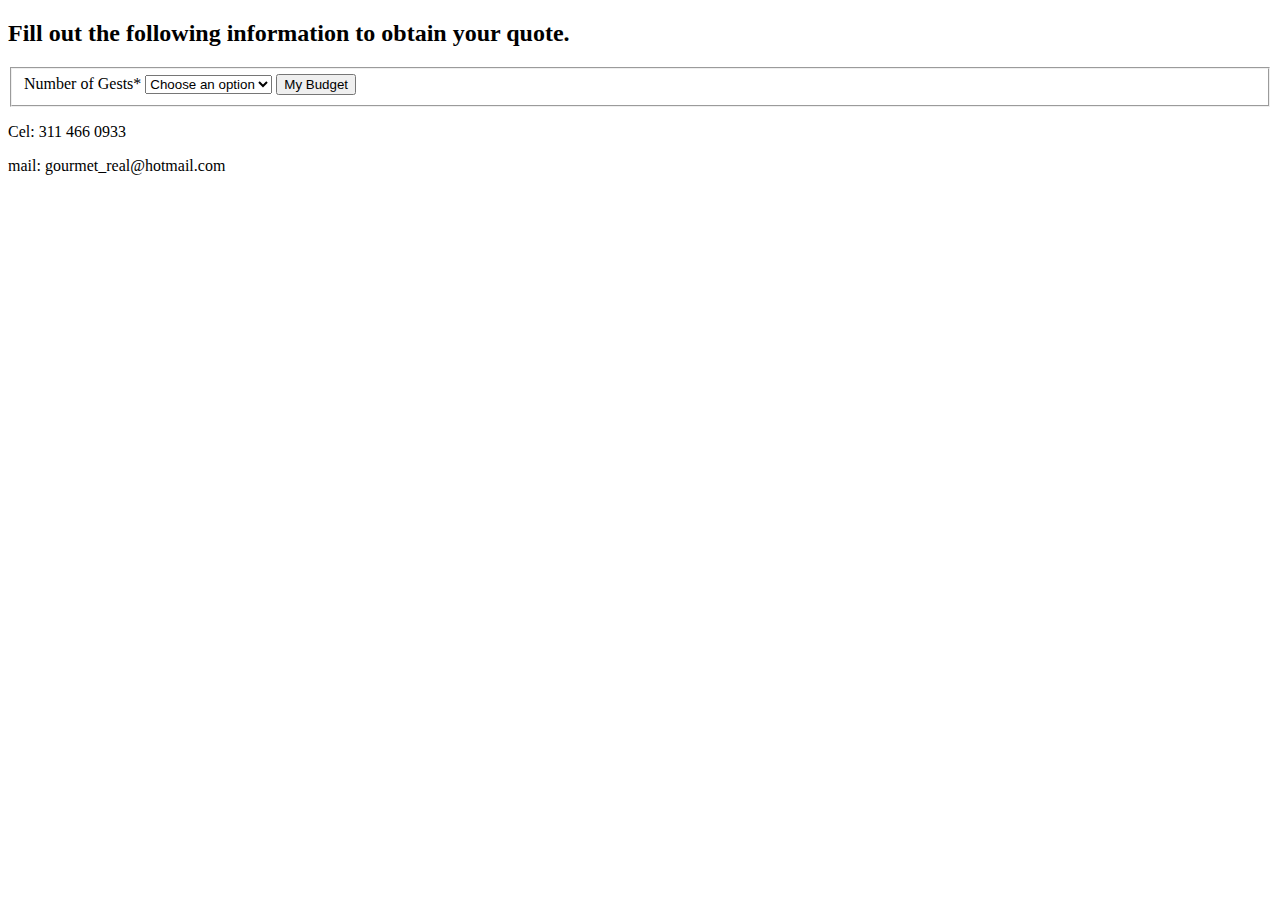
==== form.html @ cccefc95 "update" ====
<!DOCTYPE html>
<html lang="en">

<head>
    <meta charset="UTF-8">
    <meta name="viewport" content="width=device-width, initial-scale=1.0">
    <title>"WDD 131 - Project Form - Alexandra Suarez".</title>
    <meta name="author" content="Alexandra Suárez">
    <meta name="description" content="Final project applying forms">
    <link rel="preconnect" href="https://fonts.googleapis.com">
    <link rel="preconnect" href="https://fonts.gstatic.com" crossorigin>
    <link
        href="https://fonts.googleapis.com/css2?family=Merienda:wght@300..900&family=Moderustic:wght@300..800&family=Satisfy&display=swap"
        rel="stylesheet">
    <link rel="stylesheet" href="style/form.css">
    <link rel="stylesheet" href="style/form-large.css">
    <script src="script.js/form.js" defer></script>

</head>

<body>
    <div id="formulary">
        <header>
            <h2>Fill out the following information to obtain your quote.</h2>
        </header>

        <main>
            <form onsubmit="sendInfo(event)" class="reviewForm">
                <fieldset>
                    <!-- <label>Name *</label>
                <input id="userName" name="name" required>
                <label>Phone *</label>
                <input id="userPhone" phone="phone" required>
                <label>Mail *</label>
                <input id="userMail" mail="mail" required>
                <label>Event Date *</label>
                <input type="number" id="eventDate" name="date" required> -->
                    <label> Number of Gests*</label>
                    <select type="number" id="pax" name="gests" required>
                        <option value=" " disabled selected>Choose an option </option>
                        <option value="50">50</option>
                        <option value="80">80</option>
                        <option value="100">100 </option>
                        <option value="200">200 </option>
                    </select>
                    <button type="submit">My Budget</button>
                </fieldset>


        </main>
    </div>
    <div id="result">
        <p><span class="label">Congratulations is your </span><span class="visits"></span><br><br>
        <h1 id="title"></h1>
        <ul>
            <li>Menu and cake</li>
            <li>Bar service</li>
            <li>Chapel decoration</li>
            <li>Salon decoration</li>
            <li>Sound</li>
        </ul>
        <h3>COURTESY</h3>
        <ul>
            <li>Welcome station</li>
            <li>Bride's bouquet</li>
        </ul>
        <fieldset>
            <div class="subtotal">
                <label>Subtotal </label>
                <input id="valor">
                <label id="value"></label>
            </div>
        </fieldset>
        <fieldset>
            <div class="state">
                <label>Country State </label>
                <input id="valorstate" value="3800000">
                <label id=valueState></label>
            </div>
        </fieldset>
        <fieldset>
            <div class="state">
                <label>TOTAL </label>
                <input id="totalevent">
                <label id=valueTotal></label>
            </div>
        </fieldset>
    </div>

    <footer>
        <p>Cel: 311 466 0933</p>
        <p>mail: gourmet_real@hotmail.com</p>
    </footer>
</body>

</html>
---- style/form.css ----
#result{
    display: none;
}

#formulary{
    display: block;
}
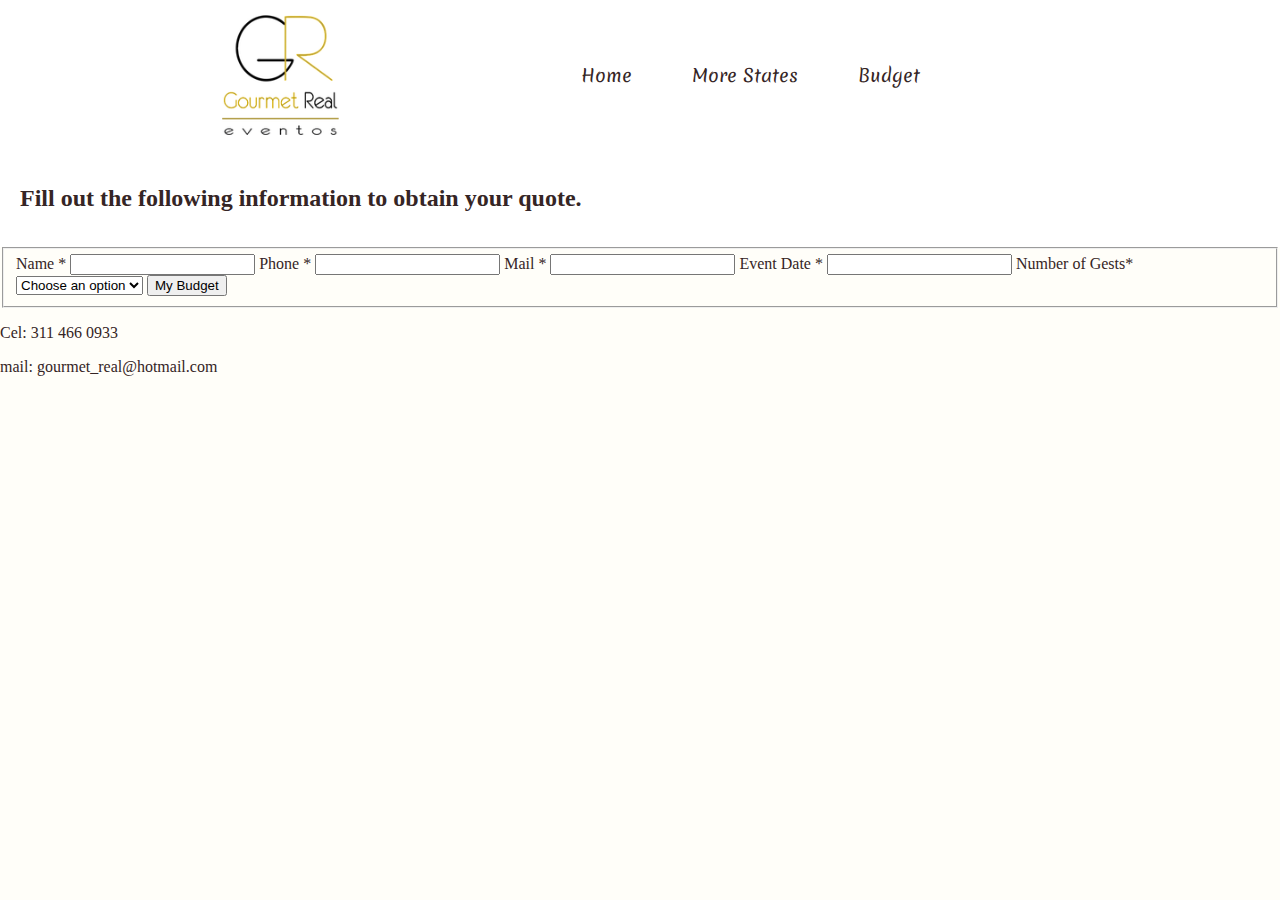
==== commit a5794897: "update2" ====
--- a/form.html
+++ b/form.html
@@ -19,6 +19,17 @@
 </head>
 
 <body>
+    <header>
+        <div class="container"></div>
+        <img class="logo" src="images/logo3.png">
+        <a id="menu" href="#"></a>
+        <nav>
+            <a href="index.html" id="home">Home</a>
+            <a href="" id="more"> More States</a>
+            <!-- <a href="#" id="gallery">Gallery</a> -->
+            <a href="#" id="Budget">Budget</a>
+        </nav>
+    </header>
     <div id="formulary">
         <header>
             <h2>Fill out the following information to obtain your quote.</h2>
@@ -27,14 +38,14 @@
         <main>
             <form onsubmit="sendInfo(event)" class="reviewForm">
                 <fieldset>
-                    <!-- <label>Name *</label>
-                <input id="userName" name="name" required>
-                <label>Phone *</label>
-                <input id="userPhone" phone="phone" required>
-                <label>Mail *</label>
-                <input id="userMail" mail="mail" required>
-                <label>Event Date *</label>
-                <input type="number" id="eventDate" name="date" required> -->
+                    <label>Name *</label>
+                    <input id="userName" name="name" required>
+                    <label>Phone *</label>
+                    <input id="userPhone" phone="phone" required>
+                    <label>Mail *</label>
+                    <input id="userMail" mail="mail" required>
+                    <label>Event Date *</label>
+                    <input type="number" id="eventDate" name="date" required>
                     <label> Number of Gests*</label>
                     <select type="number" id="pax" name="gests" required>
                         <option value=" " disabled selected>Choose an option </option>
@@ -48,10 +59,11 @@
 
 
         </main>
+
     </div>
     <div id="result">
         <p><span class="label">Congratulations is your </span><span class="visits"></span><br><br>
-        <h1 id="title"></h1>
+        <h1 id="title"> </h1>
         <ul>
             <li>Menu and cake</li>
             <li>Bar service</li>
--- a/style/form.css
+++ b/style/form.css
@@ -1,3 +1,84 @@
+body {
+    margin: 0;
+    background-color: #fffef9;
+    color: #352525;
+}
+
+header {
+
+    background-color: #ffffff;
+    display: flex;
+    padding: 15px 20px;
+    align-items: center;
+    justify-content: space-between;
+    color: #352525;
+}
+
+.logo {
+    margin: auto;
+    height: 120px;
+}
+
+#menu {
+    text-decoration: none;
+    position: relative;
+    display: block;
+
+}
+
+nav a {
+    font-family: "merienda";
+    color: #352525;
+    font-size: 1.1em;
+    text-decoration: none;
+    padding: 30px;
+    margin: 0px;
+
+}
+
+nav {
+    display: none;
+    text-decoration: none;
+    position: absolute;
+    top: 75px;
+    right: 20px;
+    background-color: #ffeca1;
+    list-style-type: none;
+    padding: 10px;
+}
+
+nav a:hover {
+    background-color: #35252513;
+    border-radius: 4px;
+
+}
+
+#menu::before {
+    content: "☰";
+    font-size: 2em;
+    color: #352525;
+    position: absolute;
+    z-index: 2;
+    right: 5px;
+
+}
+
+.show {
+    display: flex;
+    flex-direction: column;
+
+}
+
+#menu.show::before {
+    content: "X";
+    font-family: "arial";
+    position: absolute;
+
+
+}
+
+
+
 #result{
     display: none;
 }
--- a/style/form-large.css
+++ b/style/form-large.css
@@ -0,0 +1,21 @@
+@media only screen and (min-width: 500px) {
+
+    nav {
+        display: flex;
+        position: static;
+        margin-right: 300px;
+        background-color: white;
+
+    }
+
+    nav a:hover {
+        background-color: white;
+        border-bottom: 1.3px solid #fed224;
+
+    }
+
+    #menu {
+        display: none;
+
+    }
+}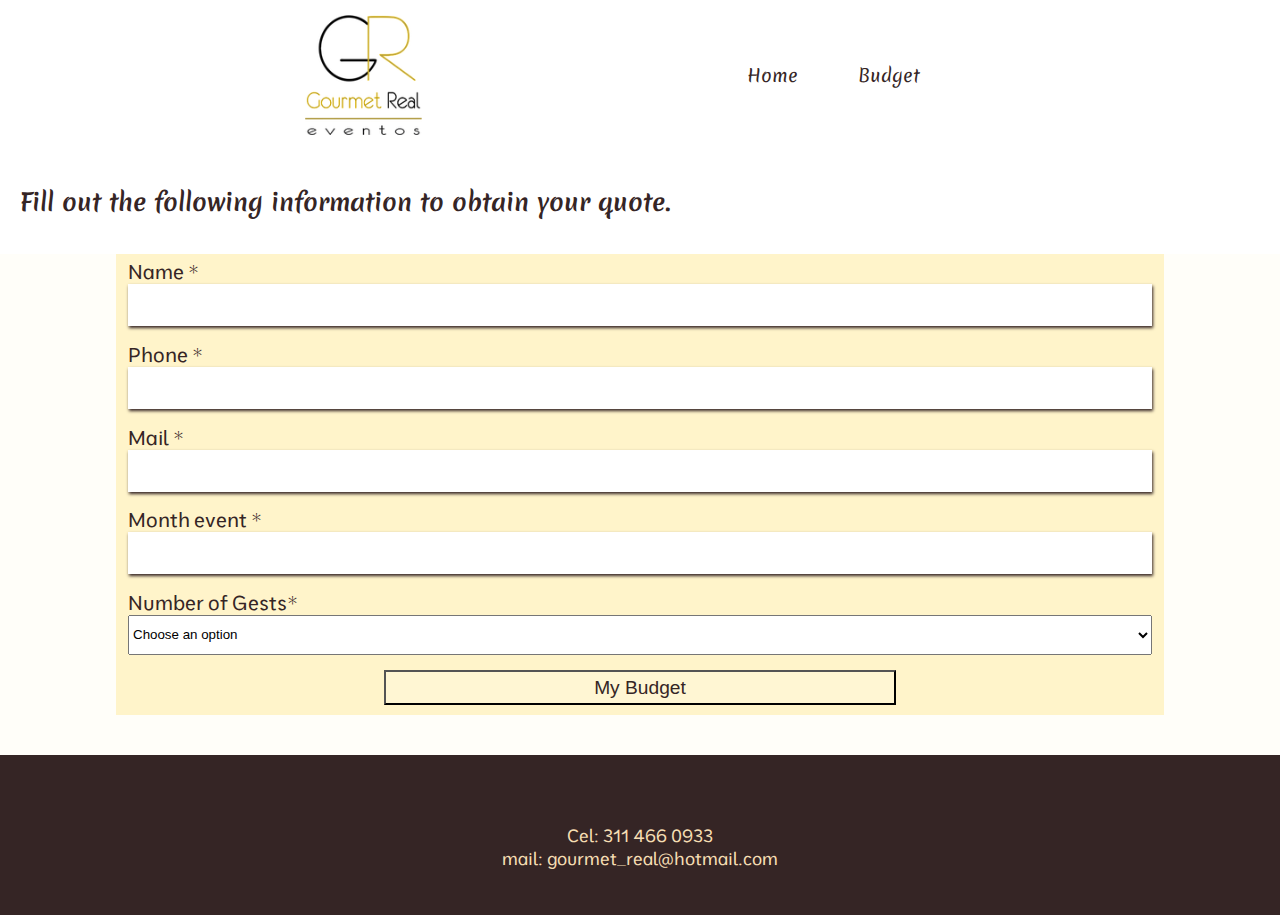
==== commit fb4b2c3e: "update3" ====
--- a/form.html
+++ b/form.html
@@ -25,9 +25,9 @@
         <a id="menu" href="#"></a>
         <nav>
             <a href="index.html" id="home">Home</a>
-            <a href="" id="more"> More States</a>
+            <!-- <a href="" id="more"> More States</a> -->
             <!-- <a href="#" id="gallery">Gallery</a> -->
-            <a href="#" id="Budget">Budget</a>
+            <a href="form.html" id="Budget">Budget</a>
         </nav>
     </header>
     <div id="formulary">
@@ -36,26 +36,39 @@
         </header>
 
         <main>
-            <form onsubmit="sendInfo(event)" class="reviewForm">
-                <fieldset>
+            <form onsubmit="sendInfo(event)" class="dataForm">
+                <fieldset class="camp">
                     <label>Name *</label>
-                    <input id="userName" name="name" required>
+                    <input type="text" id="userName" name="name" required>
+                </fieldset>
+                <fieldset class="camp">
                     <label>Phone *</label>
-                    <input id="userPhone" phone="phone" required>
+                    <input type="text" id="userPhone" phone="name" required>
+                </fieldset>
+                <fieldset class="camp">
                     <label>Mail *</label>
-                    <input id="userMail" mail="mail" required>
-                    <label>Event Date *</label>
-                    <input type="number" id="eventDate" name="date" required>
+                    <input type="text" id=userMail" mail="name" required>
+                </fieldset>
+                <fieldset class="camp">
+                    <label>Month event *</label>
+                    <input type="text" id="eventDate" name="name" required>
+                </fieldset>
+
+                <fieldset class="camp">
                     <label> Number of Gests*</label>
-                    <select type="number" id="pax" name="gests" required>
+                    <select name="gests" required>
                         <option value=" " disabled selected>Choose an option </option>
                         <option value="50">50</option>
                         <option value="80">80</option>
                         <option value="100">100 </option>
                         <option value="200">200 </option>
                     </select>
+                </fieldset>
+                <fieldset>
+
                     <button type="submit">My Budget</button>
                 </fieldset>
+
 
 
         </main>
--- a/style/form.css
+++ b/style/form.css
@@ -2,6 +2,7 @@
     margin: 0;
     background-color: #fffef9;
     color: #352525;
+    font-family: "moderustic";
 }
 
 header {
@@ -77,12 +78,80 @@
 
 }
 
+h2 {
+    font-family: "merienda";
+    text-align: center;
+}
+
+fieldset {
+    display: flex;
+    flex-direction: column;
+    justify-content: center;
+    background-color: #fed22438;
+    width: 80%;
+    margin: auto;
+    border: none;
+
+}
+
+.camp label {
+    font-size: 20px;
+    color: #352525 margin-bottom: 8px;
+}
+
+.camp input[type="text"],
+.camp input[type="number"] {
+    height: 40px;
+    background-color: rgb(255, 255, 255);
+    border: none;
+    color: #352525;
+    font-family: "merienda";
+    font-size: 1.2rem;
+    box-shadow: 1px 2px 3px #352525;
+
+}
+
+select {
+    height: 40px;
+}
+
+button {
+    background-color: #ffffff2d;
+    width: 50%;
+    height: 35px;
+    margin: auto;
+    font-size: 1.2em;
+    color: #352525
+}
+
+p {
+    font-size: 1.1rem;
+    color: wheat;
+    line-height: 0.3;
+}
+
+footer {
+    display: block;
+    flex-direction: column;
+    align-items: center;
+    justify-content: center;
+    background-color: #352525;
+    font-family: "moderustic";
+    text-align: center;
+    height: 100px;
+    padding-top: 60px;
+    margin-top: 40px;
+
+}
 
 
-#result{
+
+
+
+#result {
     display: none;
 }
 
-#formulary{
+#formulary {
     display: block;
 }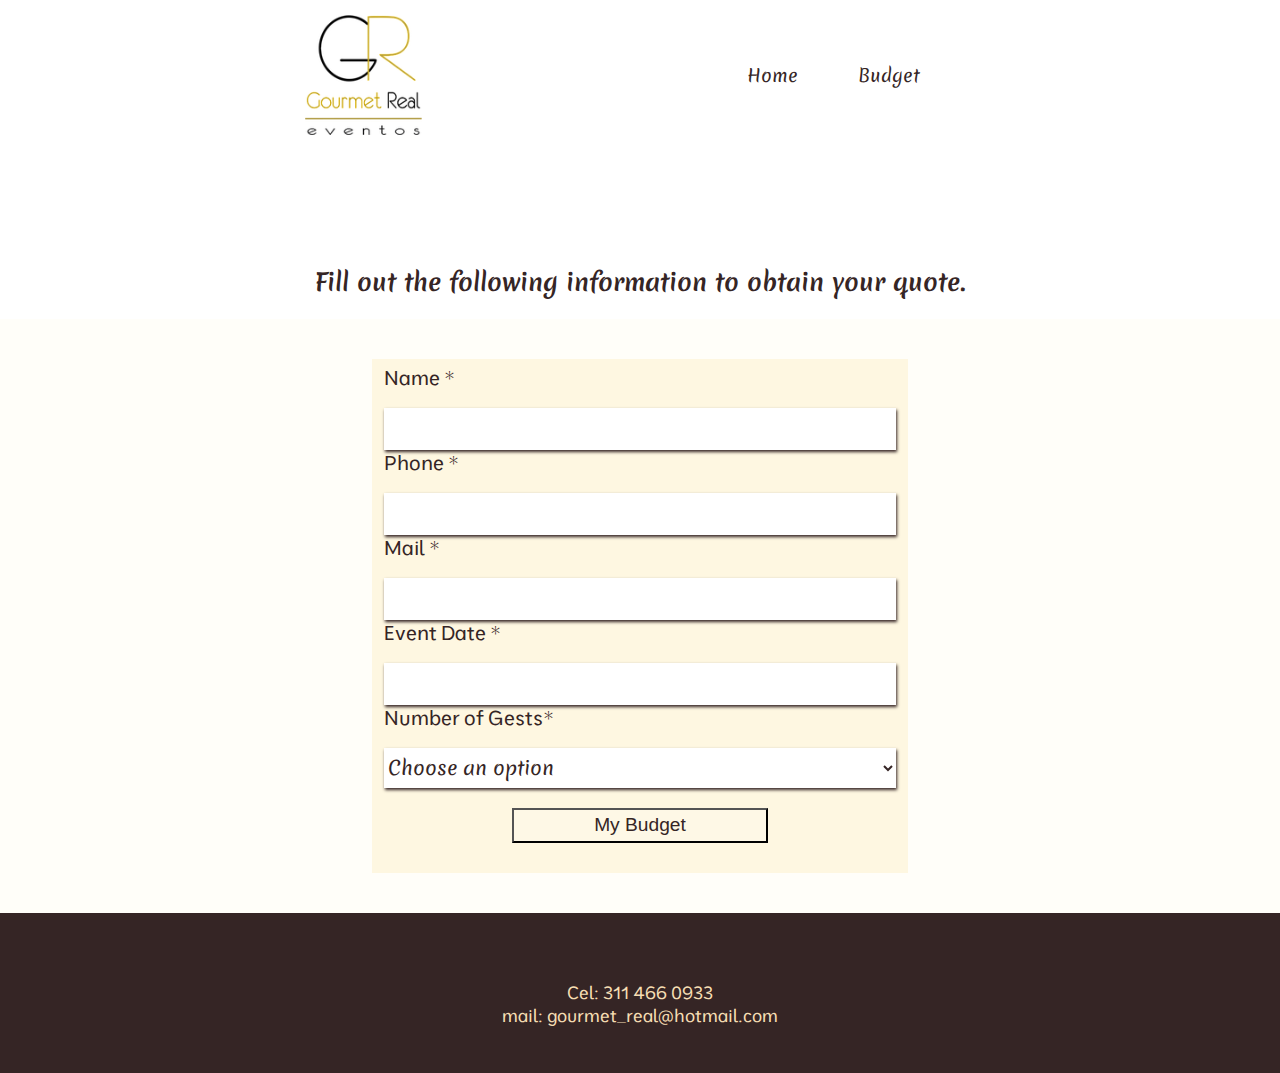
==== commit 69cb8d12: "update4" ====
--- a/form.html
+++ b/form.html
@@ -36,47 +36,34 @@
         </header>
 
         <main>
-            <form onsubmit="sendInfo(event)" class="dataForm">
-                <fieldset class="camp">
+            <form onsubmit="sendInfo(event)" class="reviewForm">
+                <fieldset>
                     <label>Name *</label>
-                    <input type="text" id="userName" name="name" required>
-                </fieldset>
-                <fieldset class="camp">
+                    <input id="userName" name="name" required>
                     <label>Phone *</label>
-                    <input type="text" id="userPhone" phone="name" required>
-                </fieldset>
-                <fieldset class="camp">
+                    <input id="userPhone" phone="phone" required>
                     <label>Mail *</label>
-                    <input type="text" id=userMail" mail="name" required>
-                </fieldset>
-                <fieldset class="camp">
-                    <label>Month event *</label>
-                    <input type="text" id="eventDate" name="name" required>
-                </fieldset>
-
-                <fieldset class="camp">
+                    <input id="userMail" mail="mail" required>
+                    <label>Event Date *</label>
+                    <input type="number" id="eventDate" name="date" required>
                     <label> Number of Gests*</label>
-                    <select name="gests" required>
+                    <select type="number" id="pax" name="gests" required>
                         <option value=" " disabled selected>Choose an option </option>
                         <option value="50">50</option>
                         <option value="80">80</option>
                         <option value="100">100 </option>
                         <option value="200">200 </option>
                     </select>
-                </fieldset>
-                <fieldset>
-
                     <button type="submit">My Budget</button>
                 </fieldset>
-
 
 
         </main>
 
     </div>
     <div id="result">
-        <p><span class="label">Congratulations is your </span><span class="visits"></span><br><br>
-        <h1 id="title"> </h1>
+        <h2>This is an approximate budget for your wedding.</h2><br>
+        <h1 id="title">Your budget includes</h1>
         <ul>
             <li>Menu and cake</li>
             <li>Bar service</li>
@@ -91,21 +78,21 @@
         </ul>
         <fieldset>
             <div class="subtotal">
-                <label>Subtotal </label>
+                <label>Subtotal $ </label>
                 <input id="valor">
                 <label id="value"></label>
             </div>
         </fieldset>
         <fieldset>
             <div class="state">
-                <label>Country State </label>
+                <label>Country State $</label>
                 <input id="valorstate" value="3800000">
                 <label id=valueState></label>
             </div>
         </fieldset>
         <fieldset>
             <div class="state">
-                <label>TOTAL </label>
+                <label>TOTAL $</label>
                 <input id="totalevent">
                 <label id=valueTotal></label>
             </div>
--- a/style/form.css
+++ b/style/form.css
@@ -87,20 +87,23 @@
     display: flex;
     flex-direction: column;
     justify-content: center;
-    background-color: #fed22438;
+    background-color: #fcf0c238;
     width: 80%;
     margin: auto;
     border: none;
 
 }
 
-.camp label {
+label {
     font-size: 20px;
-    color: #352525 margin-bottom: 8px;
+    color: #352525;
+    margin-bottom: 8px;
+    width: 100%;
 }
 
-.camp input[type="text"],
-.camp input[type="number"] {
+input,
+input,
+select {
     height: 40px;
     background-color: rgb(255, 255, 255);
     border: none;
@@ -108,6 +111,7 @@
     font-family: "merienda";
     font-size: 1.2rem;
     box-shadow: 1px 2px 3px #352525;
+    margin-top: 10px;
 
 }
 
@@ -119,7 +123,7 @@
     background-color: #ffffff2d;
     width: 50%;
     height: 35px;
-    margin: auto;
+    margin: 20px auto;
     font-size: 1.2em;
     color: #352525
 }
@@ -144,13 +148,37 @@
 
 }
 
+#result {
+    display: none;
+    width: 80%;
+    flex-direction: column;
+    justify-content: center;
+    align-items: center;
+    margin: auto;
+
+}
+
+#result li {
+
+    font-family: "satisfy";
+    font-size: 1.9em;
+}
+
+#result label {
+    font-size: 20px;
+    color: #352525;
+    margin-bottom: 8px;
 
 
+}
+
+#result input {
+    width: 100%;
+    text-align: center;
 
 
-#result {
-    display: none;
 }
+
 
 #formulary {
     display: block;
--- a/style/form-large.css
+++ b/style/form-large.css
@@ -18,4 +18,24 @@
         display: none;
 
     }
+    .dataForm{
+        background-color: #fed22438;
+        width: 30%;
+        margin: auto;
+    }
+    fieldset{
+        width: 90%;
+        margin-top: 40px;
+        ;
+    }
+    h2{
+        margin: 100px auto;
+        margin-bottom: 5px;
+        
+    }
+    fieldset{
+        background-color: #fcf0c271;
+        width: 40%;
+    }
+
 }